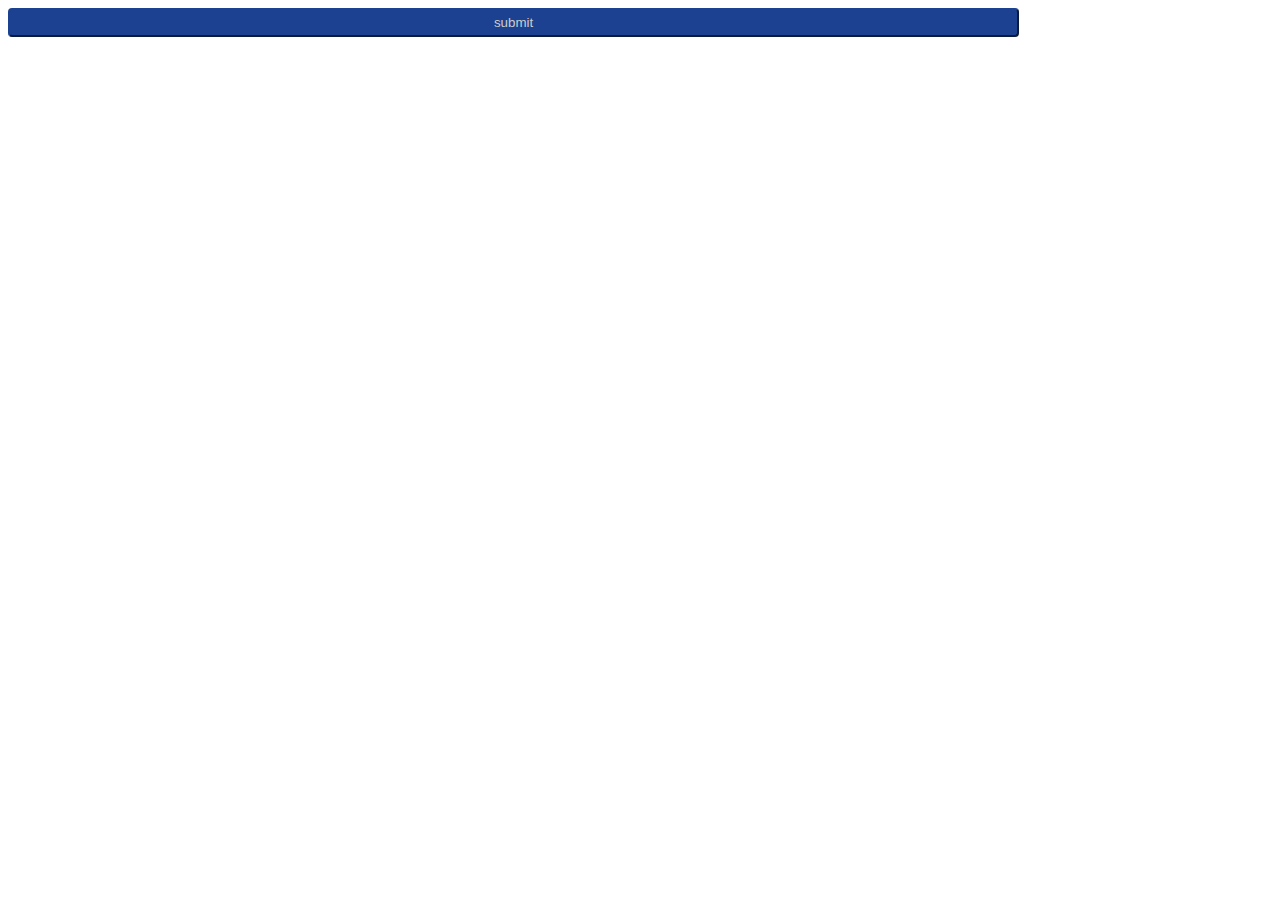
==== customCheckBox.html @ a5dfe390 "updated" ====
<!DOCTYPE html>
<html>

<head>
    <script src="https://code.jquery.com/jquery-3.4.1.min.js"
        integrity="sha256-CSXorXvZcTkaix6Yvo6HppcZGetbYMGWSFlBw8HfCJo=" crossorigin="anonymous">
        </script>

    <style>
        * {
            font-family: "botplatform-font", "Helvetica Neue", Helvetica, Arial, sans-serif;
            font-weight: 400;
        }

        /* The container */
        .container {
            display: block;
            position: relative;
            padding-left: 25px;
            margin-bottom: 12px;
            cursor: pointer;
            font-size: 14px;
            color: rgb(38, 50, 56);
            -webkit-user-select: none;
            -moz-user-select: none;
            -ms-user-select: none;
            user-select: none;
        }

        /* Hide the browser's default checkbox */
        .container input {
            position: absolute;
            opacity: 0;
            cursor: pointer;
            height: 0;
            width: 0;
        }

        /* Create a custom checkbox */
        .checkmark {
            position: absolute;
            top: 0;
            left: 0;
            height: 15px;
            width: 15px;
            background-color: #eee;
            border: 1px solid #1C4191;
        }

        /* On mouse-over, add a grey background color */
        .container:hover input~.checkmark {
            background-color: #ccc;
        }

        /* When the checkbox is checked, add a blue background */
        .container input:checked~.checkmark {
            background-color: #1C4191;
        }

        /* Create the checkmark/indicator (hidden when not checked) */
        .checkmark:after {
            content: "";
            position: absolute;
            display: none;
        }

        /* Show the checkmark when checked */
        .container input:checked~.checkmark:after {
            display: block;
        }

        /* Style the checkmark/indicator */
        .container .checkmark:after {
            left: 4px;
            top: 2px;
            width: 3px;
            height: 6px;
            border: solid white;
            border-width: 0 3px 3px 0;
            -webkit-transform: rotate(45deg);
            -ms-transform: rotate(45deg);
            transform: rotate(45deg);
        }

        #submit {
            position: absolute;
            bottom: 0;
            width: 80%;
            background-color: transparent;
            padding: 5px;
            border-radius: 0.3em;
            border-color: #1C4191;
            background-color: #1C4191;
            color: #ccc;
            position: relative;
            overflow: hidden;
        }
    </style>
</head>

<body>
    <div id="options">
    </div>
    <button id="submit">
        submit
    </button>

    <script>
        $(document).ready(function () {
            //on load
            let params = [...new URLSearchParams(window.location.search).entries()];

            let options = $('#options');

            params.forEach(param => {

            })
            // console.log(params)
            options.append($('<p></p').text(JSON.stringify(params)));
            params.forEach(param => {
                options.append($(`<label class="container">${param[0]}<input type="checkbox" value="${param[1]}"><span class="checkmark"></span></label>`));
            })

            //on submit
            $("#submit").click(function (e) {
                let payload = [];
                console.log('button clicked');

                options.children('label').each(function (index) {
                    let label = $(this);
                    let checkBox = label.children('input').eq(0);
                    if (checkBox.prop("checked") == true) {
                        payload.push(checkBox.val());
                    }
                    // console.log();
                });
                console.log(`Payload is ${JSON.stringify(payload)}`);
                window.parent.postMessage(JSON.stringify({
                    event_code: 'ym-client-event', data: JSON.stringify({
                        event: {
                            code: "issues",
                            data: {
                                payload
                            }
                        }
                    })
                }), '*');
            });
        });
    </script>
</body>

</html>
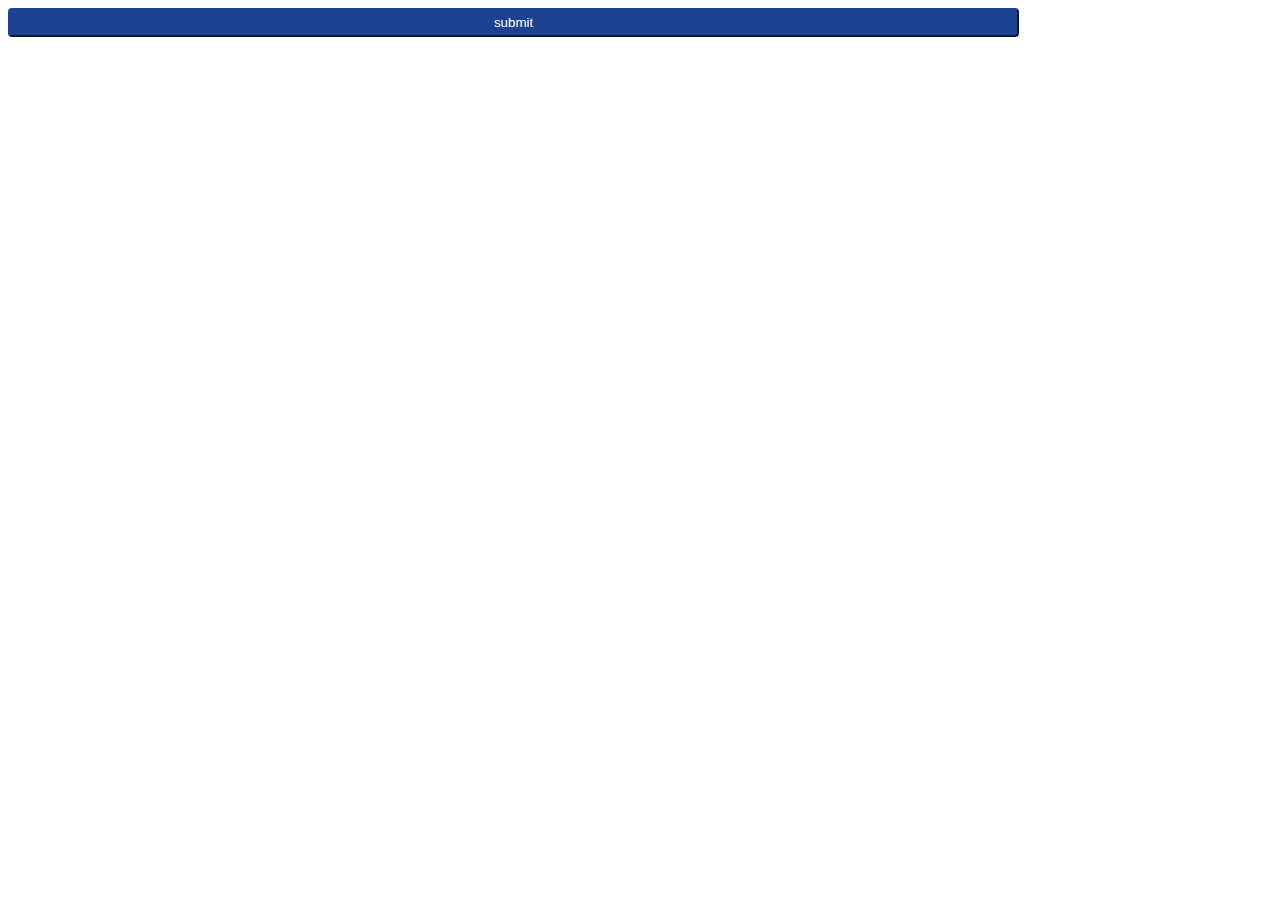
==== commit ea455913: "update" ====
--- a/customCheckBox.html
+++ b/customCheckBox.html
@@ -87,13 +87,20 @@
             bottom: 0;
             width: 80%;
             background-color: transparent;
-            padding: 5px;
+            padding: 5px 15px;
             border-radius: 0.3em;
             border-color: #1C4191;
             background-color: #1C4191;
-            color: #ccc;
+            color: white;
             position: relative;
             overflow: hidden;
+            transition-duration: 500ms;
+            transition-property: background-color, color;
+        }
+
+        #submit:disabled {
+            background-color: gray;
+            color: #ccc;
         }
     </style>
 </head>
@@ -112,11 +119,8 @@
 
             let options = $('#options');
 
-            params.forEach(param => {
-
-            })
+            params = params.filter(param => params[0] !== 'frameId');
             // console.log(params)
-            options.append($('<p></p').text(JSON.stringify(params)));
             params.forEach(param => {
                 options.append($(`<label class="container">${param[0]}<input type="checkbox" value="${param[1]}"><span class="checkmark"></span></label>`));
             })
@@ -134,7 +138,6 @@
                     }
                     // console.log();
                 });
-                console.log(`Payload is ${JSON.stringify(payload)}`);
                 window.parent.postMessage(JSON.stringify({
                     event_code: 'ym-client-event', data: JSON.stringify({
                         event: {
@@ -145,6 +148,7 @@
                         }
                     })
                 }), '*');
+                $('#submit').attr('disabled', 'disabled');
             });
         });
     </script>
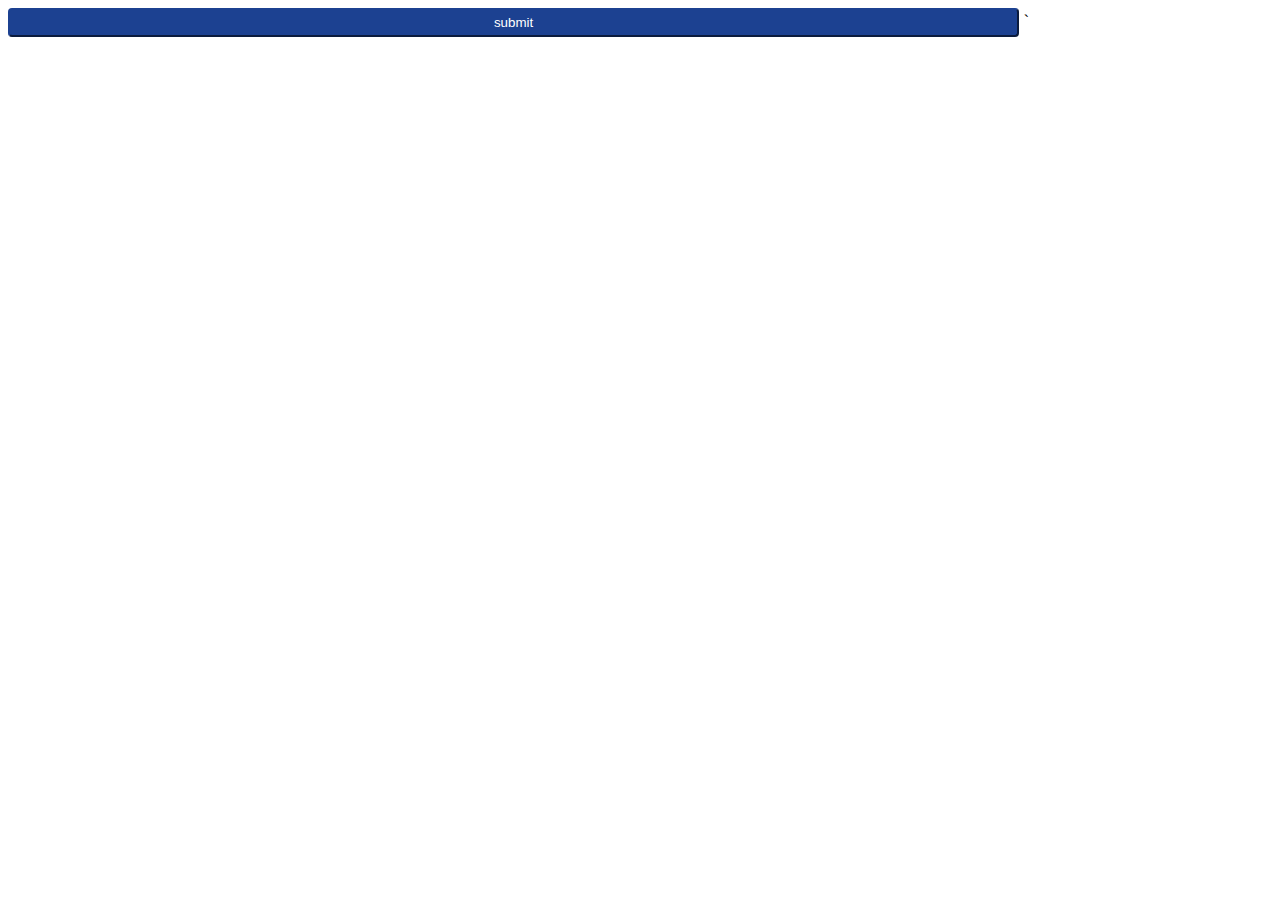
==== commit b7bc8547: "update" ====
--- a/customCheckBox.html
+++ b/customCheckBox.html
@@ -10,6 +10,10 @@
         * {
             font-family: "botplatform-font", "Helvetica Neue", Helvetica, Arial, sans-serif;
             font-weight: 400;
+        }
+
+        body {
+            position: relative;
         }
 
         /* The container */
@@ -82,6 +86,19 @@
             transform: rotate(45deg);
         }
 
+        #error {
+            color: red;
+            display: none;
+            margin: 5px;
+            font-size: 10px;
+            transition: all 1s ease-out;
+
+        }
+
+        .show {
+            display: inherit !important;
+        }
+
         #submit {
             position: absolute;
             bottom: 0;
@@ -94,20 +111,34 @@
             color: white;
             position: relative;
             overflow: hidden;
-            transition-duration: 500ms;
-            transition-property: background-color, color;
+            transition: all 1s ease-out;
         }
 
         #submit:disabled {
             background-color: gray;
             color: #ccc;
         }
+
+        #wrapper {
+            display: none;
+            position: absolute;
+            top: 0;
+            bottom: 0;
+            left: 0;
+            right: 0;
+            background-color: rgb(227, 235, 244, 0.8);
+            z-index: 1;
+            transition: all 1s ease-out;
+        }
     </style>
 </head>
 
 <body>
+    <div id="wrapper">
+    </div>
     <div id="options">
     </div>
+    <div id="error">choose atlest one option</div>
     <button id="submit">
         submit
     </button>
@@ -116,19 +147,18 @@
         $(document).ready(function () {
             //on load
             let params = [...new URLSearchParams(window.location.search).entries()];
-
             let options = $('#options');
-
-            params = params.filter(param => params[0] !== 'frameId');
+            params = params.filter(param => param[0] != 'frameId');
             // console.log(params)
             params.forEach(param => {
                 options.append($(`<label class="container">${param[0]}<input type="checkbox" value="${param[1]}"><span class="checkmark"></span></label>`));
             })
-
+            $('#options>.container').click(function (e) {
+                $('#error').removeClass('show');
+            })
             //on submit
             $("#submit").click(function (e) {
                 let payload = [];
-                console.log('button clicked');
 
                 options.children('label').each(function (index) {
                     let label = $(this);
@@ -138,20 +168,15 @@
                     }
                     // console.log();
                 });
-                window.parent.postMessage(JSON.stringify({
-                    event_code: 'ym-client-event', data: JSON.stringify({
-                        event: {
-                            code: "issues",
-                            data: {
-                                payload
-                            }
-                        }
-                    })
-                }), '*');
-                $('#submit').attr('disabled', 'disabled');
+                // console.log('payload', payload);
+                if (payload.length == 0) {
+                    $('#error').addClass('show');
+                } else {
+                    window.parent.postMessage(JSON.stringify({data:  payload}), '*');
+                    $('#submit').attr('disabled', 'disabled');
+                    $('#wrapper').addClass('show');
+                }
             });
         });
-    </script>
-</body>
-
-</html>+    </script>`
+</body>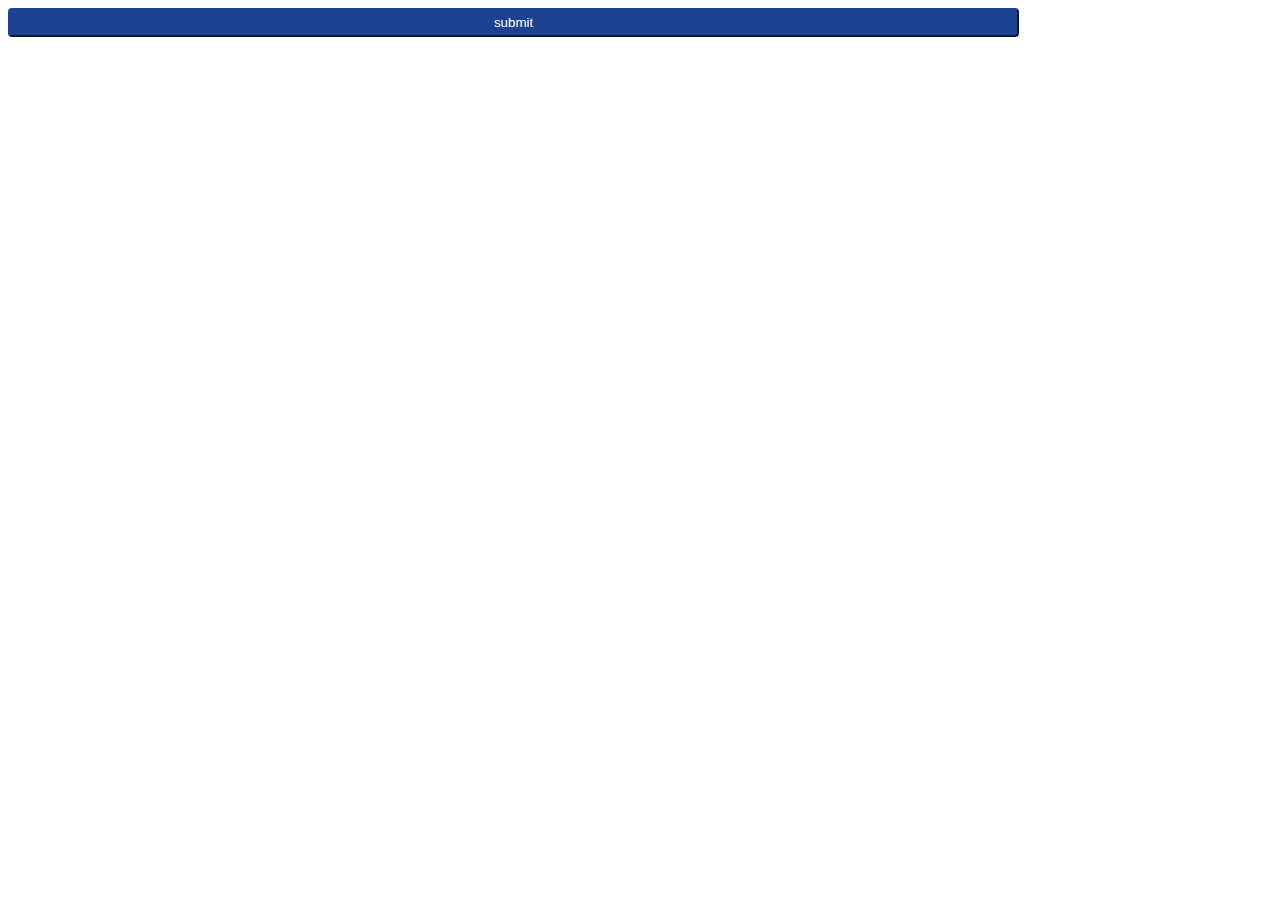
==== commit 4fd60d8d: "fix" ====
--- a/customCheckBox.html
+++ b/customCheckBox.html
@@ -172,11 +172,20 @@
                 if (payload.length == 0) {
                     $('#error').addClass('show');
                 } else {
-                    window.parent.postMessage(JSON.stringify({data:  payload}), '*');
+                     window.parent.postMessage(JSON.stringify({
+                        event_code: 'ym-client-event', data: JSON.stringify({
+                            event: {
+                                code: "issues",
+                                data: {
+                                    payload
+                                }
+                            }
+                        })
+                    }), '*');
                     $('#submit').attr('disabled', 'disabled');
                     $('#wrapper').addClass('show');
                 }
             });
         });
-    </script>`
+    </script>
 </body>